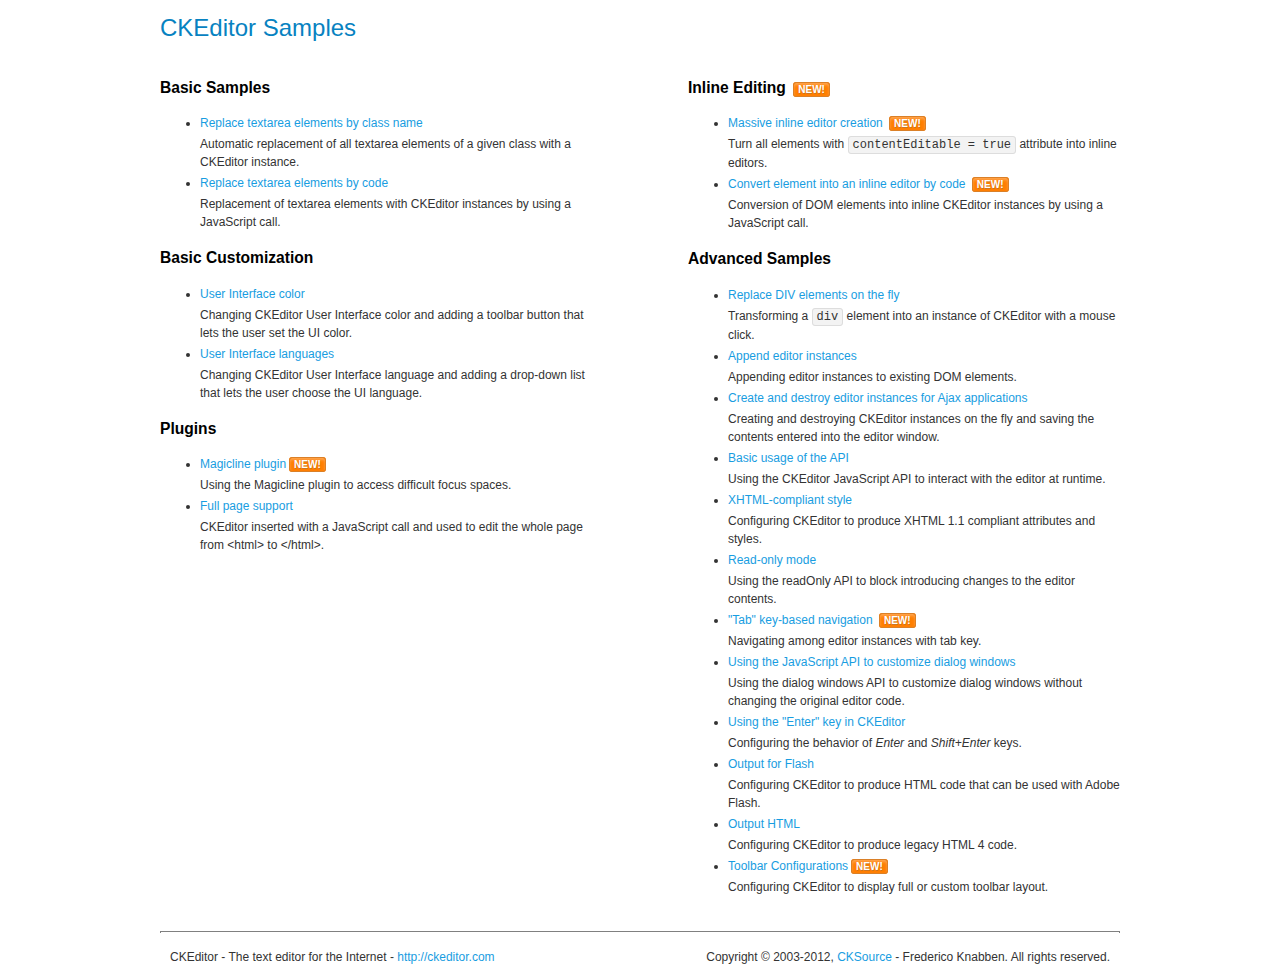
==== Admin/editor/samples/index.html @ 0737a9e8 "Incluida la vista del cliente, movido el administrador a Admin" ====
<!DOCTYPE html>
<!--
Copyright (c) 2003-2012, CKSource - Frederico Knabben. All rights reserved.
For licensing, see LICENSE.html or http://ckeditor.com/license
-->
<html>
<head>
	<title>CKEditor Samples</title>
	<meta charset="utf-8">
	<link rel="stylesheet" href="sample.css">
</head>
<body>
	<h1 class="samples">
		CKEditor Samples
	</h1>
	<div class="twoColumns">
		<div class="twoColumnsLeft">
			<h2 class="samples">
				Basic Samples
			</h2>
			<dl class="samples">
				<dt><a class="samples" href="replacebyclass.html">Replace textarea elements by class name</a></dt>
				<dd>Automatic replacement of all textarea elements of a given class with a CKEditor instance.</dd>

				<dt><a class="samples" href="replacebycode.html">Replace textarea elements by code</a></dt>
				<dd>Replacement of textarea elements with CKEditor instances by using a JavaScript call.</dd>
			</dl>

			<h2 class="samples">
				Basic Customization
			</h2>
			<dl class="samples">
				<dt><a class="samples" href="uicolor.html">User Interface color</a></dt>
				<dd>Changing CKEditor User Interface color and adding a toolbar button that lets the user set the UI color.</dd>

				<dt><a class="samples" href="uilanguages.html">User Interface languages</a></dt>
				<dd>Changing CKEditor User Interface language and adding a drop-down list that lets the user choose the UI language.</dd>
			</dl>


			<h2 class="samples">Plugins</h2>
<dl class="samples">
<dt><a class="samples" href="plugins/magicline/magicline.html">Magicline plugin</a><span class="new">New!</span></dt>
<dd>Using the Magicline plugin to access difficult focus spaces.</dd>

<dt><a class="samples" href="plugins/wysiwygarea/fullpage.html">Full page support</a></dt>
<dd>CKEditor inserted with a JavaScript call and used to edit the whole page from &lt;html&gt; to &lt;/html&gt;.</dd>
</dl>
		</div>
		<div class="twoColumnsRight">
			<h2 class="samples">
				Inline Editing <span class="new">New!</span>
			</h2>
			<dl class="samples">
				<dt><a class="samples" href="inlineall.html">Massive inline editor creation</a> <span class="new">New!</span></dt>
				<dd>Turn all elements with <code>contentEditable = true</code> attribute into inline editors.</dd>

				<dt><a class="samples" href="inlinebycode.html">Convert element into an inline editor by code</a> <span class="new">New!</span></dt>
				<dd>Conversion of DOM elements into inline CKEditor instances by using a JavaScript call.</dd>

				
			</dl>

			<h2 class="samples">
				Advanced Samples
			</h2>
			<dl class="samples">
				<dt><a class="samples" href="divreplace.html">Replace DIV elements on the fly</a></dt>
				<dd>Transforming a <code>div</code> element into an instance of CKEditor with a mouse click.</dd>

				<dt><a class="samples" href="appendto.html">Append editor instances</a></dt>
				<dd>Appending editor instances to existing DOM elements.</dd>

				<dt><a class="samples" href="ajax.html">Create and destroy editor instances for Ajax applications</a></dt>
				<dd>Creating and destroying CKEditor instances on the fly and saving the contents entered into the editor window.</dd>

				<dt><a class="samples" href="api.html">Basic usage of the API</a></dt>
				<dd>Using the CKEditor JavaScript API to interact with the editor at runtime.</dd>

				<dt><a class="samples" href="xhtmlstyle.html">XHTML-compliant style</a></dt>
				<dd>Configuring CKEditor to produce XHTML 1.1 compliant attributes and styles.</dd>

				<dt><a class="samples" href="readonly.html">Read-only mode</a></dt>
				<dd>Using the readOnly API to block introducing changes to the editor contents.</dd>

				<dt><a class="samples" href="tabindex.html">"Tab" key-based navigation</a> <span class="new">New!</span></dt>
				<dd>Navigating among editor instances with tab key.</dd>


				
<dt><a class="samples" href="plugins/dialog/dialog.html">Using the JavaScript API to customize dialog windows</a></dt>
<dd>Using the dialog windows API to customize dialog windows without changing the original editor code.</dd>

<dt><a class="samples" href="plugins/enterkey/enterkey.html">Using the &quot;Enter&quot; key in CKEditor</a></dt>
<dd>Configuring the behavior of <em>Enter</em> and <em>Shift+Enter</em> keys.</dd>

<dt><a class="samples" href="plugins/htmlwriter/outputforflash.html">Output for Flash</a></dt>
<dd>Configuring CKEditor to produce HTML code that can be used with Adobe Flash.</dd>

<dt><a class="samples" href="plugins/htmlwriter/outputhtml.html">Output HTML</a></dt>
<dd>Configuring CKEditor to produce legacy HTML 4 code.</dd>

<dt><a class="samples" href="plugins/toolbar/toolbar.html">Toolbar Configurations</a><span class="new">New!</span></dt>
<dd>Configuring CKEditor to display full or custom toolbar layout.</dd>

			</dl>
		</div>
	</div>
	<div id="footer">
		<hr>
		<p>
			CKEditor - The text editor for the Internet - <a class="samples" href="http://ckeditor.com/">http://ckeditor.com</a>
		</p>
		<p id="copy">
			Copyright &copy; 2003-2012, <a class="samples" href="http://cksource.com/">CKSource</a> - Frederico Knabben. All rights reserved.
		</p>
	</div>
</body>
</html>
---- Admin/editor/samples/sample.css ----
/*
Copyright (c) 2003-2012, CKSource - Frederico Knabben. All rights reserved.
For licensing, see LICENSE.html or http://ckeditor.com/license
*/

html, body, h1, h2, h3, h4, h5, h6, div, span, blockquote, p, address, form, fieldset, img, ul, ol, dl, dt, dd, li, hr, table, td, th, strong, em, sup, sub, dfn, ins, del, q, cite, var, samp, code, kbd, tt, pre
{
	line-height: 1.5em;
}

body
{
	padding: 10px 30px;
}

input, textarea, select, option, optgroup, button, td, th
{
	font-size: 100%;
}

pre, code, kbd, samp, tt
{
	font-family: monospace,monospace;
	font-size: 1em;
}

body {
    width: 960px;
    margin: 0 auto;
}

code
{
	background: #f3f3f3;
	border: 1px solid #ddd;
	padding: 1px 4px;

	-moz-border-radius: 3px;
	-webkit-border-radius: 3px;
	border-radius: 3px;
}

.new
{
	background: #FF7E00;
	border: 1px solid #DA8028;
	color: #fff;
	font-size: 10px;
	font-weight: bold;
	padding: 1px 4px;
	text-shadow: 0 1px 0 #C97626;
	text-transform: uppercase;
	margin: 0 0 0 3px;

	-moz-border-radius: 3px;
	-webkit-border-radius: 3px;
	border-radius: 3px;

	-moz-box-shadow: 0 2px 3px 0 #FFA54E inset;
	-webkit-box-shadow: 0 2px 3px 0 #FFA54E inset;
	box-shadow: 0 2px 3px 0 #FFA54E inset;
}

h1.samples
{
	color: #0782C1;
	font-size: 200%;
	font-weight: normal;
	margin: 0;
	padding: 0;
}

h1.samples a
{
	color: #0782C1;
	text-decoration: none;
	border-bottom: 1px dotted #0782C1;
}

.samples a:hover
{
	border-bottom: 1px dotted #0782C1;
}

h2.samples
{
	color: #000000;
	font-size: 130%;
	margin: 15px 0 0 0;
	padding: 0;
}

p, blockquote, address, form, pre, dl, h1.samples, h2.samples
{
	margin-bottom: 15px;
}

ul.samples
{
	margin-bottom: 15px;
}

.clear
{
	clear: both;
}

fieldset
{
	margin: 0;
	padding: 10px;
}

body, input, textarea
{
	color: #333333;
	font-family: Arial, Helvetica, sans-serif;
}

body
{
	font-size: 75%;
}

a.samples
{
	color: #189DE1;
	text-decoration: none;
}

form
{
	margin: 0;
	padding: 0;
}

pre.samples
{
	background-color: #F7F7F7;
	border: 1px solid #D7D7D7;
	overflow: auto;
	padding: 0.25em;
	white-space: pre-wrap; /* CSS 2.1 */
	word-wrap: break-word; /* IE7 */
	-moz-tab-size: 4;
	-o-tab-size: 4;
	-webkit-tab-size: 4;
	tab-size: 4;
}

#footer
{
	clear: both;
	padding-top: 10px;
}

#footer hr
{
	margin: 10px 0 15px 0;
	height: 1px;
	border: solid 1px gray;
	border-bottom: none;
}

#footer p
{
	margin: 0 10px 10px 10px;
	float: left;
}

#footer #copy
{
	float: right;
}

#outputSample
{
	width: 100%;
	table-layout: fixed;
}

#outputSample thead th
{
	color: #dddddd;
	background-color: #999999;
	padding: 4px;
	white-space: nowrap;
}

#outputSample tbody th
{
	vertical-align: top;
	text-align: left;
}

#outputSample pre
{
	margin: 0;
	padding: 0;
}

.description
{
	border: 1px dotted #B7B7B7;
	margin-bottom: 10px;
	padding: 10px 10px 0;
	overflow: hidden;
}

label
{
	display: block;
	margin-bottom: 6px;
}

/**
 *	CKEditor editables are automatically set with the "cke_editable" class
 *	plus cke_editable_(inline|themed) depending on the editor type.
 */

/* Style a bit the inline editables. */
.cke_editable.cke_editable_inline
{
	cursor: pointer;
}

/* Once an editable element gets focused, the "cke_focus" class is
   added to it, so we can style it differently. */
.cke_editable.cke_editable_inline.cke_focus
{
	box-shadow: inset 0px 0px 20px 3px #ddd, inset 0 0 1px #000;
	outline: none;
	background: #eee;
	cursor: text;
}

/* Avoid pre-formatted overflows inline editable. */
.cke_editable_inline pre
{
	white-space: pre-wrap;
	word-wrap: break-word;
}

/**
 *	Samples index styles.
 */

.twoColumns,
.twoColumnsLeft,
.twoColumnsRight
{
	overflow: hidden;
}

.twoColumnsLeft,
.twoColumnsRight
{
	width: 45%;
}

.twoColumnsLeft
{
	float: left;
}

.twoColumnsRight
{
	float: right;
}

dl.samples
{
	padding: 0 0 0 40px;
}
dl.samples > dt
{
	display: list-item;
	list-style-type: disc;
	list-style-position: outside;
	margin: 0 0 3px;
}
dl.samples > dd
{
	margin: 0 0 3px;
}
.warning
{
    color: #ff0000;
	background-color: #FFCCBA;
    border: 2px dotted #ff0000;
	padding: 15px 10px;
	margin: 10px 0;
}

/* Used on inline samples */

blockquote
{
	font-style: italic;
	font-family: Georgia, Times, "Times New Roman", serif;
	padding: 2px 0;
	border-style: solid;
	border-color: #ccc;
	border-width: 0;
}

.cke_contents_ltr blockquote
{
	padding-left: 20px;
	padding-right: 8px;
	border-left-width: 5px;
}

.cke_contents_rtl blockquote
{
	padding-left: 8px;
	padding-right: 20px;
	border-right-width: 5px;
}

img.right {
    border: 1px solid #ccc;
    float: right;
    margin-left: 15px;
    padding: 5px;
}

img.left {
    border: 1px solid #ccc;
    float: left;
    margin-right: 15px;
    padding: 5px;
}
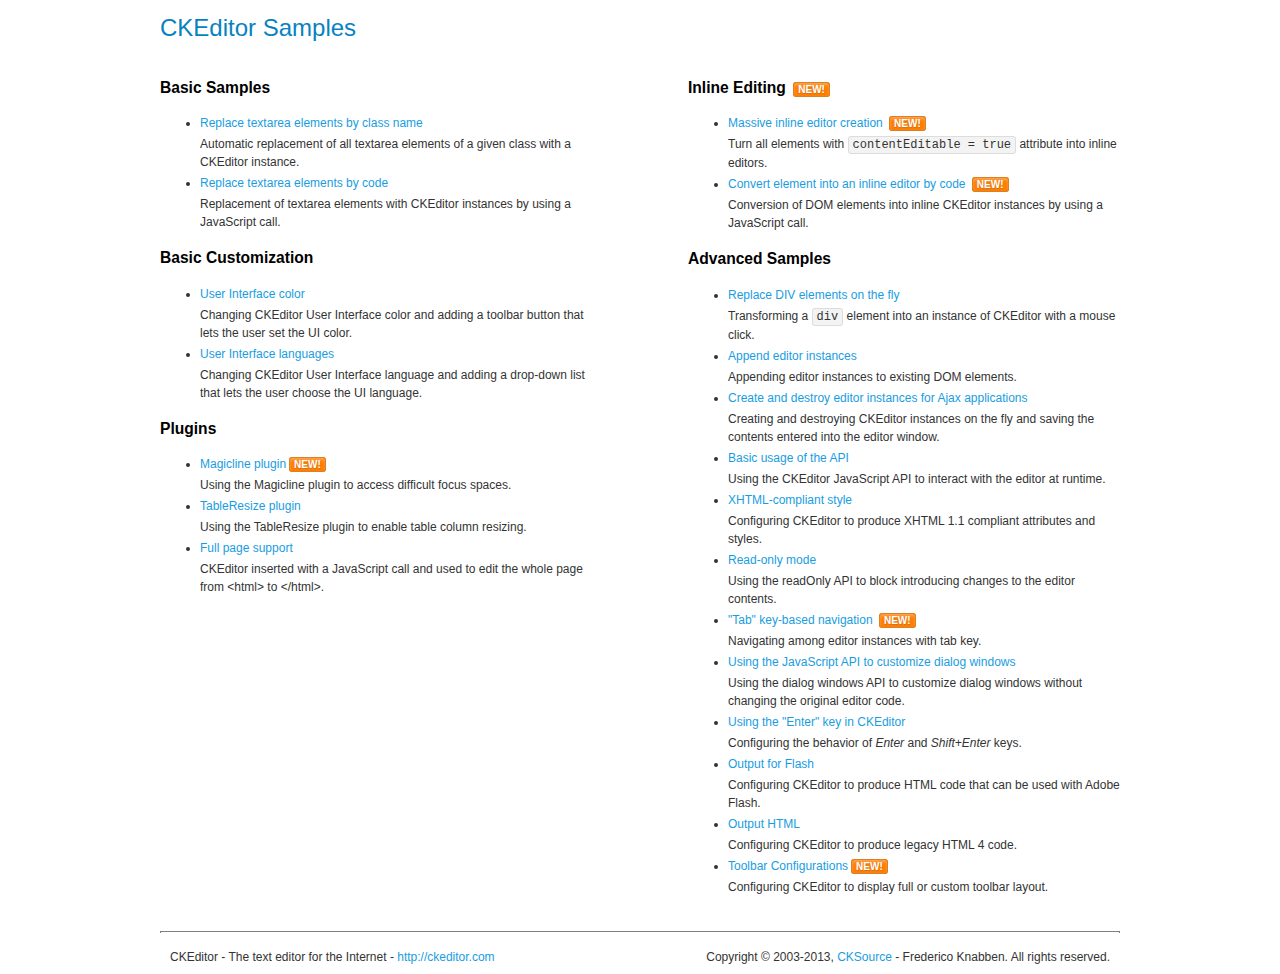
==== commit ba36dbe7: "editor con revision hortografica" ====
--- a/Admin/editor/samples/index.html
+++ b/Admin/editor/samples/index.html
@@ -1,6 +1,6 @@
 <!DOCTYPE html>
 <!--
-Copyright (c) 2003-2012, CKSource - Frederico Knabben. All rights reserved.
+Copyright (c) 2003-2013, CKSource - Frederico Knabben. All rights reserved.
 For licensing, see LICENSE.html or http://ckeditor.com/license
 -->
 <html>
@@ -42,6 +42,9 @@
 <dl class="samples">
 <dt><a class="samples" href="plugins/magicline/magicline.html">Magicline plugin</a><span class="new">New!</span></dt>
 <dd>Using the Magicline plugin to access difficult focus spaces.</dd>
+
+<dt><a class="samples" href="plugins/tableresize/tableresize.html">TableResize plugin</a></dt>
+<dd>Using the TableResize plugin to enable table column resizing.</dd>
 
 <dt><a class="samples" href="plugins/wysiwygarea/fullpage.html">Full page support</a></dt>
 <dd>CKEditor inserted with a JavaScript call and used to edit the whole page from &lt;html&gt; to &lt;/html&gt;.</dd>
@@ -112,7 +115,7 @@
 			CKEditor - The text editor for the Internet - <a class="samples" href="http://ckeditor.com/">http://ckeditor.com</a>
 		</p>
 		<p id="copy">
-			Copyright &copy; 2003-2012, <a class="samples" href="http://cksource.com/">CKSource</a> - Frederico Knabben. All rights reserved.
+			Copyright &copy; 2003-2013, <a class="samples" href="http://cksource.com/">CKSource</a> - Frederico Knabben. All rights reserved.
 		</p>
 	</div>
 </body>
--- a/Admin/editor/samples/sample.css
+++ b/Admin/editor/samples/sample.css
@@ -1,5 +1,5 @@
 /*
-Copyright (c) 2003-2012, CKSource - Frederico Knabben. All rights reserved.
+Copyright (c) 2003-2013, CKSource - Frederico Knabben. All rights reserved.
 For licensing, see LICENSE.html or http://ckeditor.com/license
 */
 
